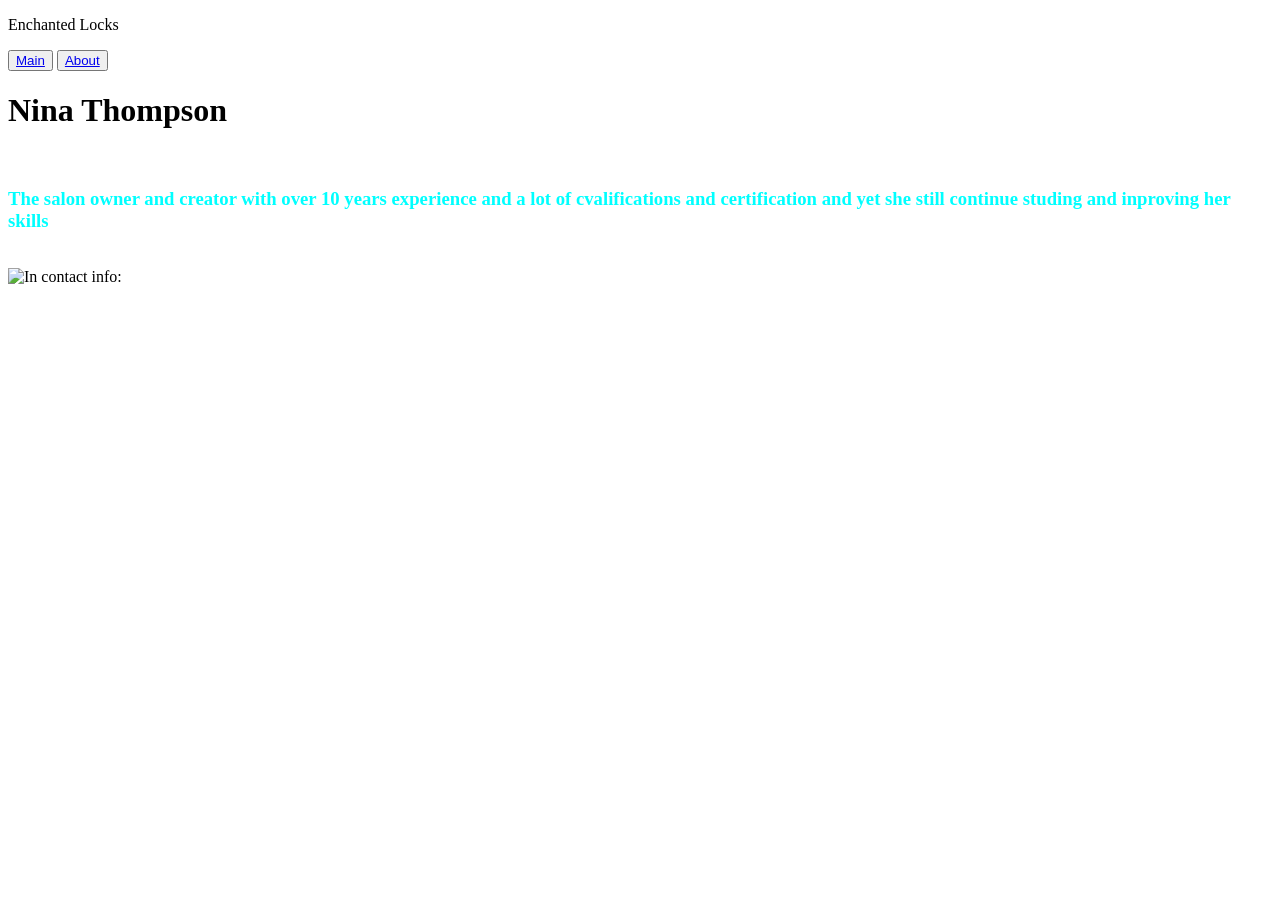
==== About.html @ c9e26cf9 "Add files via upload" ====
<!DOCTYPE html>
<html lang="en">
<head>
    <meta charset="UTF-8">
    <meta name="viewport" content="width=device-width, initial-scale=1.0">
    <title>About</title>
    <link rel="stylesheet" href="style.css">
</head>
<body>
    <p>Enchanted Locks</p>
    <button class="main-button"><a href="file:///D:/Users/A00081067/OneDrive/main.html">Main</a></button>
    <button class="about-button"><a href="file:///D:/Users/A00081067/OneDrive/About.html">About</a></button>
    <br>
    <h1>Nina Thompson</h1>
    <img src=""
    <br>
    <h3 class="we">The salon owner and creator with over 10 years experience and a lot of cvalifications and certification  and yet she still continue studing and inproving her skills</h3>
    <br>
    <img src="https://media.istockphoto.com/id/511777075/photo/teacher-helping-students-training-to-become-hairdressers.jpg?s=2048x2048&w=is&k=20&c=5KrcGgm6bf2MXcI29ijTrS5TUvwlVI2gMTnUjWeU1BM=" alt=In work>
</body>
contact info:
</html>
---- style.css ----
.main-button {
    color:blueviolet;
}

.about-button {
    color:aqua;
}
.we{
    color: aqua;
}

.body{
    font-style: italic;
}
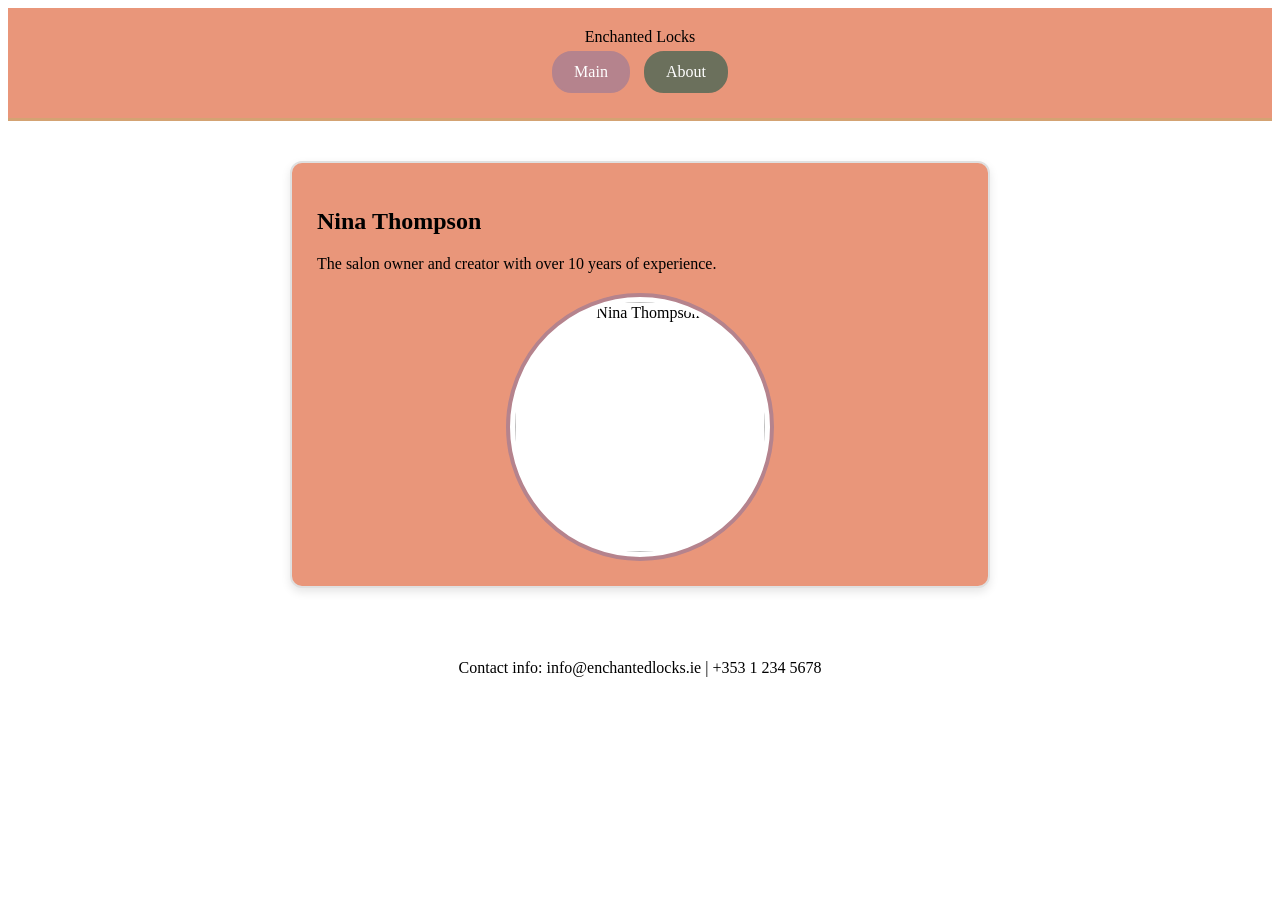
==== commit e0da9c12: "gg" ====
--- a/About.html
+++ b/About.html
@@ -1,22 +1,24 @@
-<!DOCTYPE html>
-<html lang="en">
-<head>
-    <meta charset="UTF-8">
-    <meta name="viewport" content="width=device-width, initial-scale=1.0">
-    <title>About</title>
-    <link rel="stylesheet" href="style.css">
-</head>
-<body>
-    <p>Enchanted Locks</p>
-    <button class="main-button"><a href="file:///D:/Users/A00081067/OneDrive/main.html">Main</a></button>
-    <button class="about-button"><a href="file:///D:/Users/A00081067/OneDrive/About.html">About</a></button>
-    <br>
-    <h1>Nina Thompson</h1>
-    <img src=""
-    <br>
-    <h3 class="we">The salon owner and creator with over 10 years experience and a lot of cvalifications and certification  and yet she still continue studing and inproving her skills</h3>
-    <br>
-    <img src="https://media.istockphoto.com/id/511777075/photo/teacher-helping-students-training-to-become-hairdressers.jpg?s=2048x2048&w=is&k=20&c=5KrcGgm6bf2MXcI29ijTrS5TUvwlVI2gMTnUjWeU1BM=" alt=In work>
-</body>
-contact info:
+<html class="about">
+<header class="header">
+    <link rel="stylesheet" href="style.css";
+    <h1 class="logo">Enchanted Locks</h1>
+    <nav class="nav">
+        <a href="main.html" class="nav-btn">Main</a>
+        <a href="About.html" class="nav-btn active">About</a>
+    </nav>
+</header>
+
+<main class="container">
+    <section class="profile-card">
+        <h1>Nina Thompson</h1>
+        <p class="subtitle-text">The salon owner and creator with over 10 years of experience.</p>
+        <div class="image-wrapper">
+            <img class="profile-img" src="https://images.unsplash.com/photo-1560066984-138dadb4c035?auto=format&fit=crop&w=600&q=80" alt="Nina Thompson">
+        </div>
+    </section>
+</main>
+
+<footer class="footer">
+    <p>Contact info: info@enchantedlocks.ie | +353 1 234 5678</p>
+</footer>
 </html>
--- a/style.css
+++ b/style.css
@@ -1,15 +1,87 @@
 
-.main-button {
-    color:blueviolet;
+.header {
+     background-color:darksalmon;
+     text-align: center; 
+     padding: 20px; 
+     border-bottom: 3px solid #d4a373; 
+    }
+
+.logo { 
+    color: #6b705c; 
+    font-size: 32px;
 }
 
-.about-button {
-    color:aqua;
-}
-.we{
-    color: aqua;
+.subtitle { 
+    font-style: italic; 
+    color: #b5838d; 
+    margin-bottom: 15px; 
 }
 
-.body{
-    font-style: italic;
+    .nav-btn { 
+        display: inline-block; 
+        padding: 10px 20px; 
+        margin: 5px; 
+        color: #ffffff; 
+        background-color: #b5838d; 
+        text-decoration: none; 
+        border-radius: 20px; 
+        border: 2px solid #b5838d; 
+        transition: all 0.3s ease; 
+    }
+
+.nav-btn:hover {
+    background-color:#6b705c; 
+    color: #b5838d; 
+}
+
+.nav-btn.active { 
+    background-color: #6b705c; 
+    border-color: #6b705c; 
+}
+.container { 
+    width: 80%; 
+    max-width: 700px; 
+    margin: 40px auto; 
+}
+
+.info-card, .tips-card, .profile-card { 
+    background-color:darksalmon; 
+    padding: 25px; 
+    margin-bottom: 25px; 
+    border: 2px solid #e0e0e0; 
+    border-radius: 12px; 
+    box-shadow: 0 4px 10px rgba(0,0,0,0.1); 
+}
+
+.tips-list {
+     margin-left: 20px; 
+     margin-top: 10px; 
+    }
+
+.image-wrapper { 
+    text-align: center; 
+    margin-top: 20px; 
+}
+
+.profile-img {
+     width: 250px; 
+     height: 250px; 
+     object-fit: cover; 
+     border: 4px solid #b5838d; 
+     border-radius: 50%; 
+     padding: 5px; 
+     background-color: #ffffff; 
+    }
+
+.footer {
+     text-align: center; 
+     padding: 15px;
+    }
+
+* {
+    background-image: url(https://encrypted-tbn0.gstatic.com/images?q=tbn:ANd9GcQGdRfCBWXcWeOpANq4yJV-NCwz72fMrAiOZLYLVyBRhg&s=10);
+}
+
+.about {
+    background-image: url(https://encrypted-tbn0.gstatic.com/images?q=tbn:ANd9GcQGdRfCBWXcWeOpANq4yJV-NCwz72fMrAiOZLYLVyBRhg&s=10) ;
 }
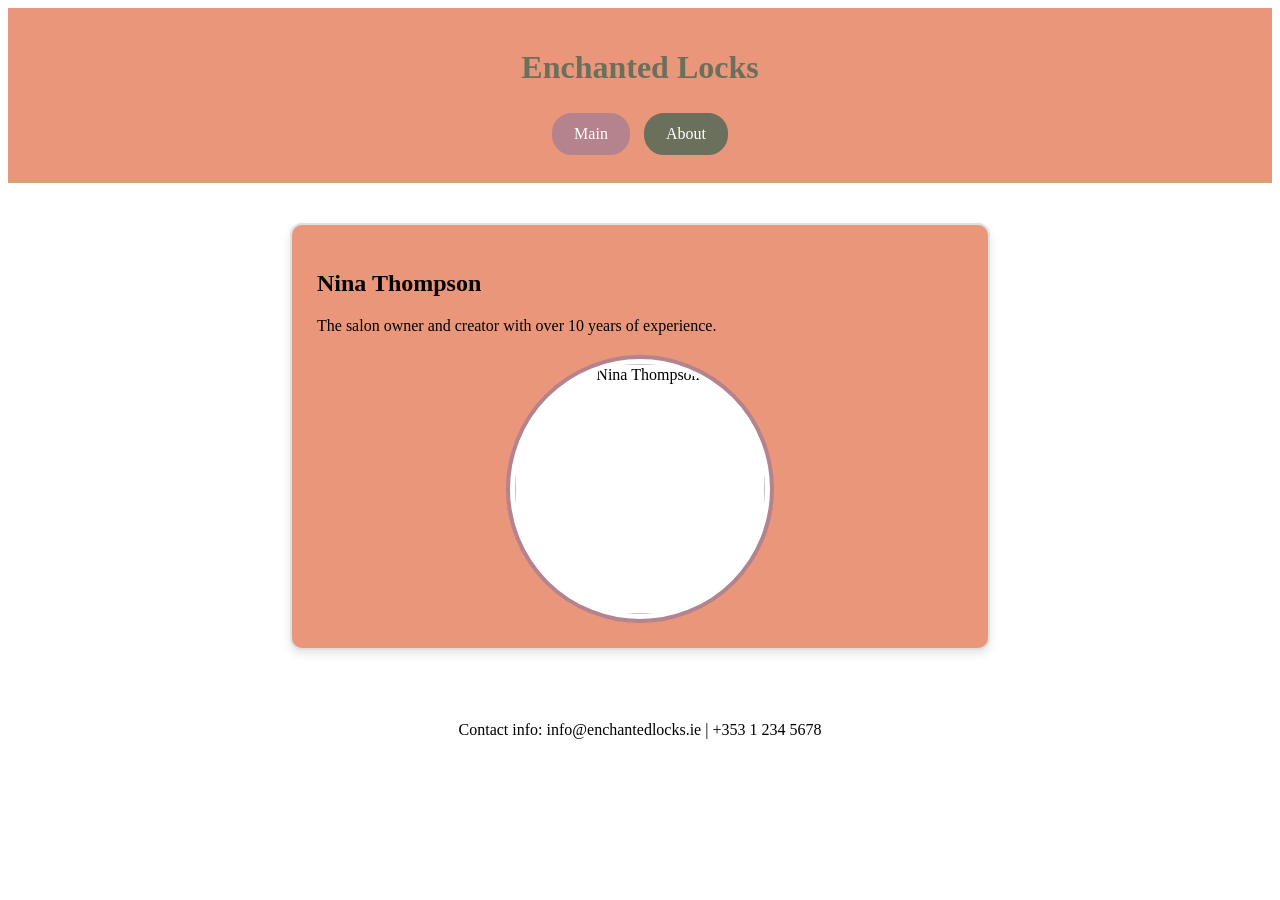
==== commit 751a064b: "Refactor About.html with language attribute and title Updated HTML structure and added a title tag." ====
--- a/About.html
+++ b/About.html
@@ -1,6 +1,7 @@
-<html class="about">
+<html lang="en" class="about">
 <header class="header">
-    <link rel="stylesheet" href="style.css";
+    <link rel="stylesheet" href="style.css">
+    <title>Enchanted Locks - About</title>
     <h1 class="logo">Enchanted Locks</h1>
     <nav class="nav">
         <a href="main.html" class="nav-btn">Main</a>
@@ -21,4 +22,4 @@
 <footer class="footer">
     <p>Contact info: info@enchantedlocks.ie | +353 1 234 5678</p>
 </footer>
-</html>+</html>
--- a/style.css
+++ b/style.css
@@ -78,10 +78,10 @@
      padding: 15px;
     }
 
-* {
+body {
     background-image: url(https://encrypted-tbn0.gstatic.com/images?q=tbn:ANd9GcQGdRfCBWXcWeOpANq4yJV-NCwz72fMrAiOZLYLVyBRhg&s=10);
 }
 
 .about {
     background-image: url(https://encrypted-tbn0.gstatic.com/images?q=tbn:ANd9GcQGdRfCBWXcWeOpANq4yJV-NCwz72fMrAiOZLYLVyBRhg&s=10) ;
-}+}
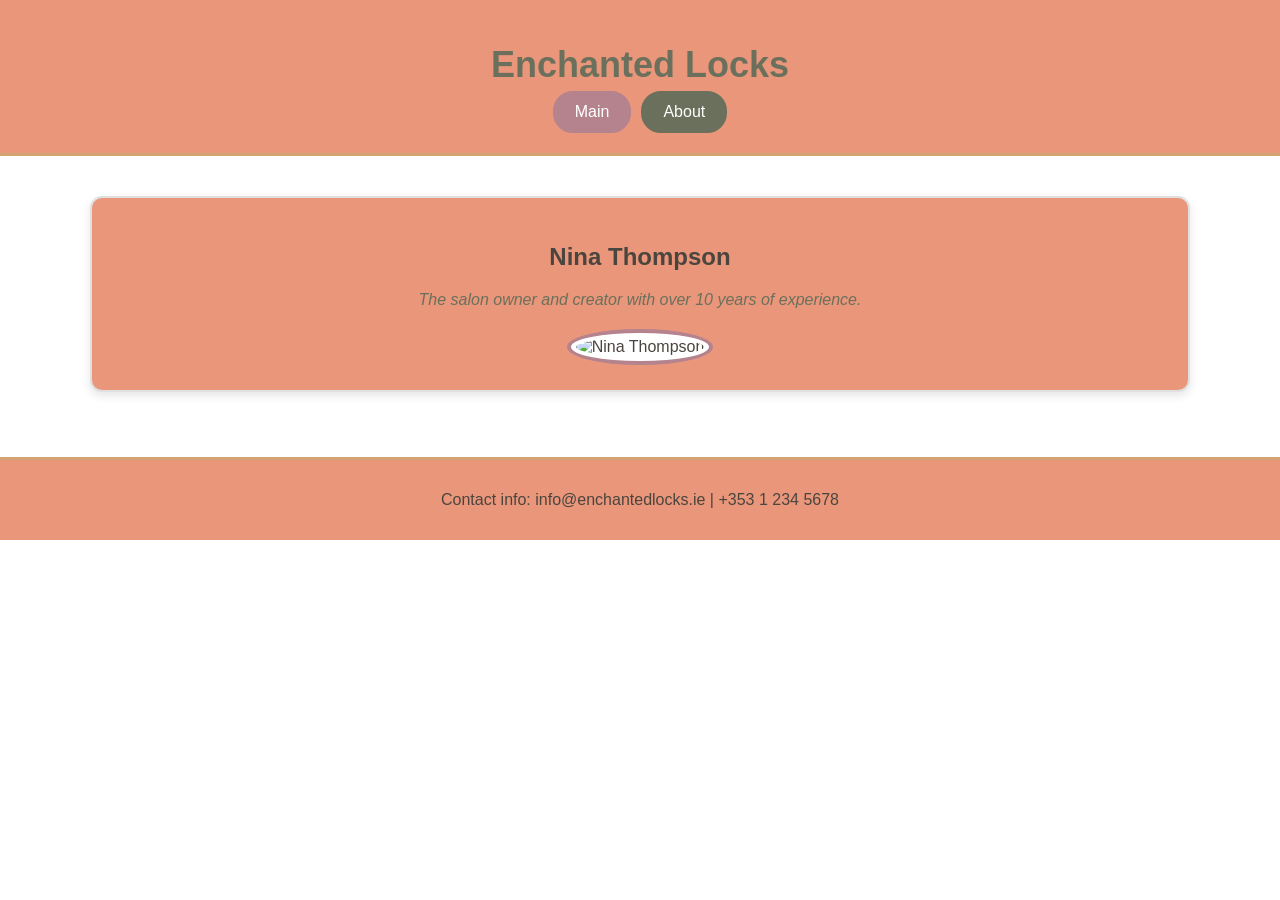
==== commit e9302142: "Add files via upload" ====
--- a/About.html
+++ b/About.html
@@ -1,25 +1,42 @@
+<!DOCTYPE html>
 <html lang="en" class="about">
-<header class="header">
+
+<head>
+    <meta charset="UTF-8">
+    <meta name="viewport" content="width=device-width, initial-scale=1.0">
+    <title>Enchanted Locks - About</title>
     <link rel="stylesheet" href="style.css">
-    <title>Enchanted Locks - About</title>
-    <h1 class="logo">Enchanted Locks</h1>
-    <nav class="nav">
-        <a href="main.html" class="nav-btn">Main</a>
-        <a href="About.html" class="nav-btn active">About</a>
-    </nav>
-</header>
+</head>
 
-<main class="container">
-    <section class="profile-card">
-        <h1>Nina Thompson</h1>
-        <p class="subtitle-text">The salon owner and creator with over 10 years of experience.</p>
-        <div class="image-wrapper">
-            <img class="profile-img" src="https://images.unsplash.com/photo-1560066984-138dadb4c035?auto=format&fit=crop&w=600&q=80" alt="Nina Thompson">
-        </div>
-    </section>
-</main>
+<body>
 
-<footer class="footer">
-    <p>Contact info: info@enchantedlocks.ie | +353 1 234 5678</p>
-</footer>
-</html>
+    <header class="header">
+        <h1 class="logo">Enchanted Locks</h1>
+
+        <nav class="nav">
+            <a href="main.html" class="nav-btn">Main</a>
+            <a href="About.html" class="nav-btn active">About</a>
+        </nav>
+    </header>
+
+    <main class="container">
+        <section class="profile-card">
+            <h1>Nina Thompson</h1>
+            <p class="subtitle-text">
+                The salon owner and creator with over 10 years of experience.
+            </p>
+
+            <div class="image-wrapper">
+                <img class="profile-img"
+                     src="https://images.unsplash.com/photo-1560066984-138dadb4c035?auto=format&fit=crop&w=600&q=80"
+                     alt="Nina Thompson">
+            </div>
+        </section>
+    </main>
+
+    <footer class="footer">
+        <p>Contact info: info@enchantedlocks.ie | +353 1 234 5678</p>
+    </footer>
+
+</body>
+</html>
--- a/style.css
+++ b/style.css
@@ -1,87 +1,283 @@
+* {
+    box-sizing: border-box;
+}
+
+body {
+    margin: 0;
+    font-family: Arial, sans-serif;
+    background-image: url("https://encrypted-tbn0.gstatic.com/images?q=tbn:ANd9GcQGdRfCBWXcWeOpANq4yJV-NCwz72fMrAiOZLYLVyBRhg&s=10");
+    background-size: cover;
+    background-position: center;
+    background-attachment: fixed;
+    color: #4a453e;
+}
 
 .header {
-     background-color:darksalmon;
-     text-align: center; 
-     padding: 20px; 
-     border-bottom: 3px solid #d4a373; 
-    }
-
-.logo { 
-    color: #6b705c; 
+    background-color: darksalmon;
+    text-align: center;
+    padding: 20px;
+    border-bottom: 3px solid #d4a373;
+}
+
+.logo {
+    color: #6b705c;
     font-size: 32px;
-}
-
-.subtitle { 
-    font-style: italic; 
-    color: #b5838d; 
-    margin-bottom: 15px; 
-}
-
-    .nav-btn { 
-        display: inline-block; 
-        padding: 10px 20px; 
-        margin: 5px; 
-        color: #ffffff; 
-        background-color: #b5838d; 
-        text-decoration: none; 
-        border-radius: 20px; 
-        border: 2px solid #b5838d; 
-        transition: all 0.3s ease; 
-    }
+    margin-bottom: 5px;
+}
+
+.subtitle {
+    font-style: italic;
+    color: #b5838d;
+    margin-bottom: 15px;
+}
+
+
+.nav {
+    display: flex;
+    justify-content: center;
+    flex-wrap: wrap;
+    gap: 10px;
+}
+
+.nav-btn {
+    display: inline-block;
+    padding: 10px 20px;
+    color: #ffffff;
+    background-color: #b5838d;
+    text-decoration: none;
+    border-radius: 20px;
+    border: 2px solid #b5838d;
+
+    /* Smooth transition */
+    transition: all 0.3s ease;
+}
+
+/* Hover effect */
 
 .nav-btn:hover {
-    background-color:#6b705c; 
-    color: #b5838d; 
-}
-
-.nav-btn.active { 
-    background-color: #6b705c; 
-    border-color: #6b705c; 
-}
-.container { 
-    width: 80%; 
-    max-width: 700px; 
-    margin: 40px auto; 
-}
-
-.info-card, .tips-card, .profile-card { 
-    background-color:darksalmon; 
-    padding: 25px; 
-    margin-bottom: 25px; 
-    border: 2px solid #e0e0e0; 
-    border-radius: 12px; 
-    box-shadow: 0 4px 10px rgba(0,0,0,0.1); 
+    background-color: #6b705c;
+    color: #ffffff;
+    border-color: #6b705c;
+    transform: translateY(-3px);
+}
+
+
+
+.nav-btn.active {
+    background-color: #6b705c;
+    border-color: #6b705c;
+}
+
+
+
+.container {
+    width: 90%;
+    max-width: 1100px;
+    margin: 40px auto;
+
+    display: flex;
+    justify-content: center;
+    align-items: stretch;
+    gap: 25px;
+}
+
+
+
+.info-card,
+.tips-card,
+.profile-card {
+    background-color: darksalmon;
+    padding: 25px;
+    margin-bottom: 25px;
+    border: 2px solid #e0e0e0;
+    border-radius: 12px;
+    box-shadow: 0 4px 10px rgba(0, 0, 0, 0.1);
+
+    /* Animation */
+    animation: fadeIn 0.8s ease;
+}
+
+
+.info-card,
+.tips-card {
+    flex: 1;
 }
 
 .tips-list {
-     margin-left: 20px; 
-     margin-top: 10px; 
-    }
-
-.image-wrapper { 
-    text-align: center; 
-    margin-top: 20px; 
+    margin-left: 20px;
+    margin-top: 10px;
+    padding-left: 15px;
+}
+
+.tips-list li {
+    margin-bottom: 10px;
+}
+
+
+.profile-card {
+    width: 100%;
+    text-align: center;
+}
+
+.subtitle-text {
+    color: #6b705c;
+    font-style: italic;
+}
+
+.image-wrapper {
+    text-align: center;
+    margin-top: 20px;
 }
 
 .profile-img {
-     width: 250px; 
-     height: 250px; 
-     object-fit: cover; 
-     border: 4px solid #b5838d; 
-     border-radius: 50%; 
-     padding: 5px; 
-     background-color: #ffffff; 
-    }
+    width: 250px;
+    height: 250px;
+    max-width: 100%;
+    object-fit: cover;
+    border: 4px solid #b5838d;
+    border-radius: 50%;
+    padding: 5px;
+    background-color: #ffffff;
+
+    transition: transform 0.3s ease;
+}
+
+/* Image hover effect */
+
+.profile-img:hover {
+    transform: scale(1.05);
+}
+
 
 .footer {
-     text-align: center; 
-     padding: 15px;
-    }
-
-body {
-    background-image: url(https://encrypted-tbn0.gstatic.com/images?q=tbn:ANd9GcQGdRfCBWXcWeOpANq4yJV-NCwz72fMrAiOZLYLVyBRhg&s=10);
-}
-
-.about {
-    background-image: url(https://encrypted-tbn0.gstatic.com/images?q=tbn:ANd9GcQGdRfCBWXcWeOpANq4yJV-NCwz72fMrAiOZLYLVyBRhg&s=10) ;
-}
+    text-align: center;
+    padding: 15px;
+    background-color: darksalmon;
+    border-top: 3px solid #d4a373;
+}
+
+
+@keyframes fadeIn {
+    from {
+        opacity: 0;
+        transform: translateY(15px);
+    }
+
+    to {
+        opacity: 1;
+        transform: translateY(0);
+    }
+}
+
+
+/* =========================
+   DESKTOP
+   More than 1024px
+========================= */
+
+@media (min-width: 1025px) {
+
+    .container {
+        flex-direction: row;
+    }
+
+    .logo {
+        font-size: 36px;
+    }
+
+    .info-card,
+    .tips-card {
+        min-height: 220px;
+    }
+}
+
+
+/* =========================
+   TABLET
+   600px - 1024px
+========================= */
+
+@media (min-width: 600px) and (max-width: 1024px) {
+
+    .container {
+        width: 90%;
+        flex-direction: row;
+        gap: 15px;
+    }
+
+    .info-card,
+    .tips-card,
+    .profile-card {
+        padding: 20px;
+    }
+
+    .logo {
+        font-size: 30px;
+    }
+
+    .profile-img {
+        width: 220px;
+        height: 220px;
+    }
+}
+
+
+/* =========================
+   MOBILE
+   Below 600px
+========================= */
+
+@media (max-width: 599px) {
+
+    .header {
+        padding: 15px 10px;
+    }
+
+    .logo {
+        font-size: 26px;
+    }
+
+    .container {
+        width: 95%;
+        margin: 20px auto;
+        flex-direction: column;
+        gap: 10px;
+    }
+
+    .info-card,
+    .tips-card,
+    .profile-card {
+        width: 100%;
+        padding: 18px;
+        margin-bottom: 15px;
+    }
+
+    .nav {
+        flex-direction: column;
+        align-items: center;
+    }
+
+    .nav-btn {
+        width: 150px;
+        text-align: center;
+    }
+
+    .profile-img {
+        width: 200px;
+        height: 200px;
+    }
+
+    .footer {
+        font-size: 14px;
+        padding: 12px;
+    }
+}
+
+
+@media (prefers-reduced-motion: reduce) {
+
+    * {
+        animation: none !important;
+        transition: none !important;
+    }
+}
